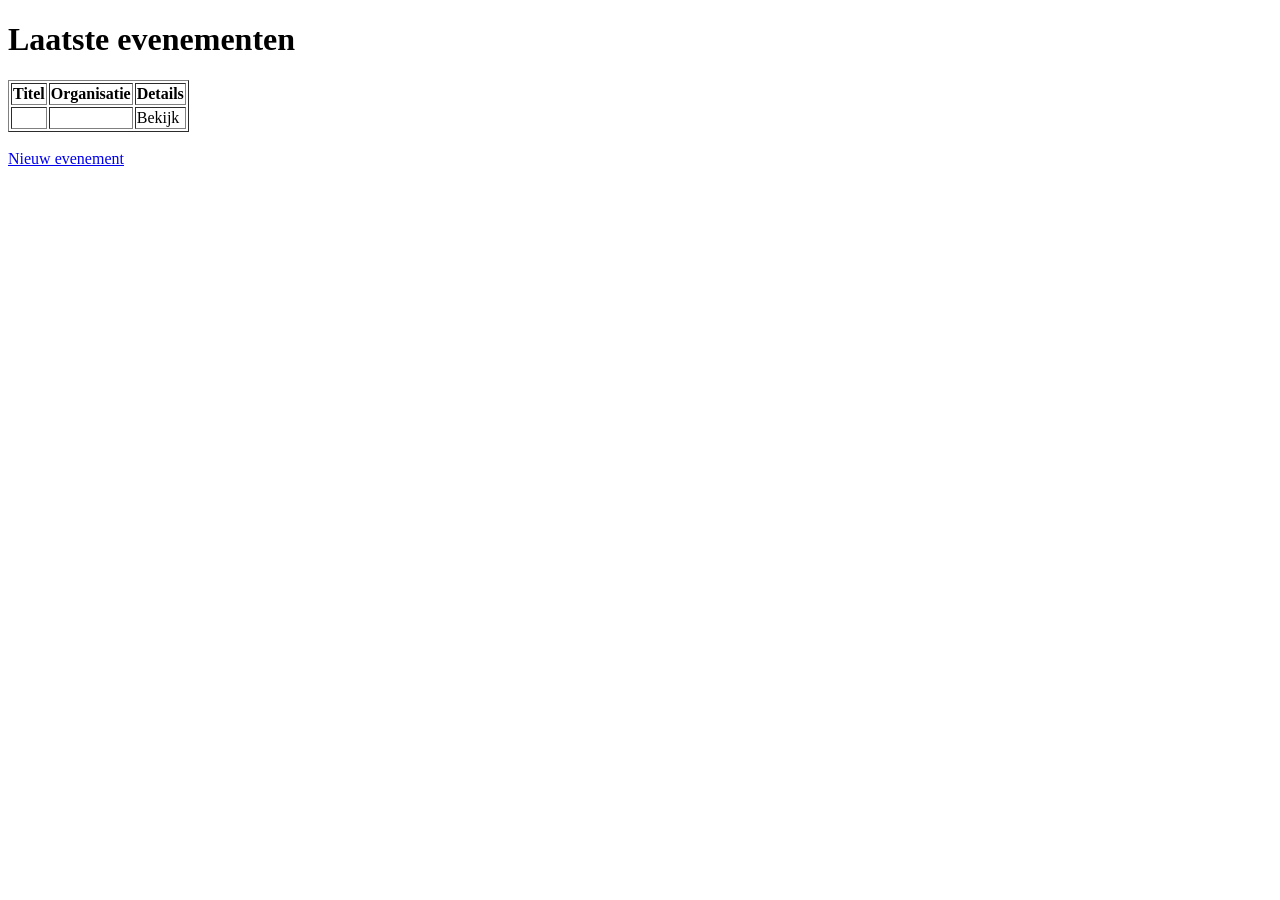
==== Enterprise Application/src/main/resources/templates/index.html @ 8064d2f7 "Added landing page + form and /about" ====
<!DOCTYPE html>
<html xmlns:th="http://www.thymeleaf.org">
<head>
    <title>Evenementen</title>
</head>
<body>

<h1>Laatste evenementen</h1>

<table border="1">

    <tr>
        <th>Titel</th>
        <th>Organisatie</th>
        <th>Details</th>
    </tr>

    <tr th:each="event : ${events}">
        <td th:text="${event.title}"></td>
        <td th:text="${event.organisation}"></td>

        <td>
            <a th:href="@{/events/{id}(id=${event.id})}">
                Bekijk
            </a>
        </td>
    </tr>

</table>

<br>

<a href="/events/new">
    Nieuw evenement
</a>

</body>
</html>
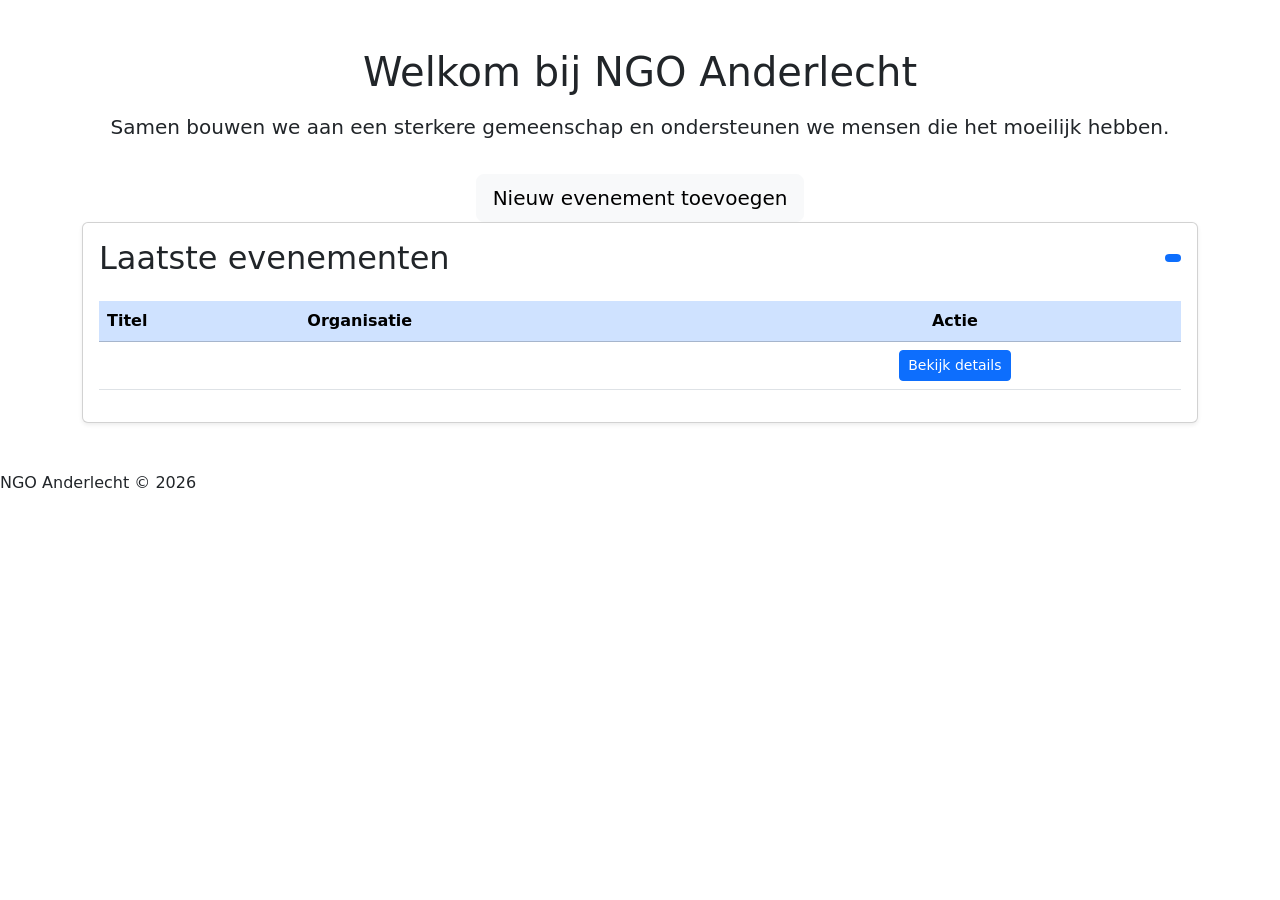
==== commit 4687270d: "Cleaned up pages + added CSS" ====
--- a/Enterprise Application/src/main/resources/templates/index.html
+++ b/Enterprise Application/src/main/resources/templates/index.html
@@ -1,38 +1,106 @@
 <!DOCTYPE html>
 <html xmlns:th="http://www.thymeleaf.org">
+
 <head>
-    <title>Evenementen</title>
+    <title>NGO Anderlecht - Evenementen</title>
+
+    <link href="https://cdn.jsdelivr.net/npm/bootstrap@5.3.3/dist/css/bootstrap.min.css"
+          rel="stylesheet">
+
+    <link rel="stylesheet" th:href="@{/css/style.css}">
+
+    <script src="https://cdn.jsdelivr.net/npm/bootstrap@5.3.3/dist/js/bootstrap.bundle.min.js"></script>
 </head>
+
 <body>
 
-<h1>Laatste evenementen</h1>
+<div th:replace="fragments/navbar :: navbar"></div>
 
-<table border="1">
+<div class="container py-5">
 
-    <tr>
-        <th>Titel</th>
-        <th>Organisatie</th>
-        <th>Details</th>
-    </tr>
+    <div class="hero-section text-center">
 
-    <tr th:each="event : ${events}">
-        <td th:text="${event.title}"></td>
-        <td th:text="${event.organisation}"></td>
+        <h1>Welkom bij NGO Anderlecht</h1>
 
-        <td>
-            <a th:href="@{/events/{id}(id=${event.id})}">
-                Bekijk
-            </a>
-        </td>
-    </tr>
+        <p class="lead mt-3">
+            Samen bouwen we aan een sterkere gemeenschap
+            en ondersteunen we mensen die het moeilijk hebben.
+        </p>
 
-</table>
+        <a href="/events/new"
+           class="btn btn-light btn-lg mt-3">
+            Nieuw evenement toevoegen
+        </a>
 
-<br>
+    </div>
 
-<a href="/events/new">
-    Nieuw evenement
-</a>
+    <div class="card shadow-sm">
+
+        <div class="card-body">
+
+            <div class="d-flex justify-content-between align-items-center mb-4">
+
+                <h2 class="mb-0">
+                    Laatste evenementen
+                </h2>
+
+                <span class="badge bg-primary"
+                      th:text="${#lists.size(events) + ' evenementen'}">
+                </span>
+
+            </div>
+
+            <div class="table-responsive">
+
+                <table class="table table-hover align-middle">
+
+                    <thead class="table-primary">
+
+                    <tr>
+                        <th>Titel</th>
+                        <th>Organisatie</th>
+                        <th class="text-center">Actie</th>
+                    </tr>
+
+                    </thead>
+
+                    <tbody>
+
+                    <tr th:each="event : ${events}">
+
+                        <td>
+                            <strong th:text="${event.title}"></strong>
+                        </td>
+
+                        <td th:text="${event.organisation}"></td>
+
+                        <td class="text-center">
+
+                            <a class="btn btn-primary btn-sm"
+                               th:href="@{/events/{id}(id=${event.id})}">
+                                Bekijk details
+                            </a>
+
+                        </td>
+
+                    </tr>
+
+                    </tbody>
+
+                </table>
+
+            </div>
+
+        </div>
+
+    </div>
+
+</div>
+
+<footer class="footer">
+    NGO Anderlecht © 2026
+</footer>
 
 </body>
+
 </html>
